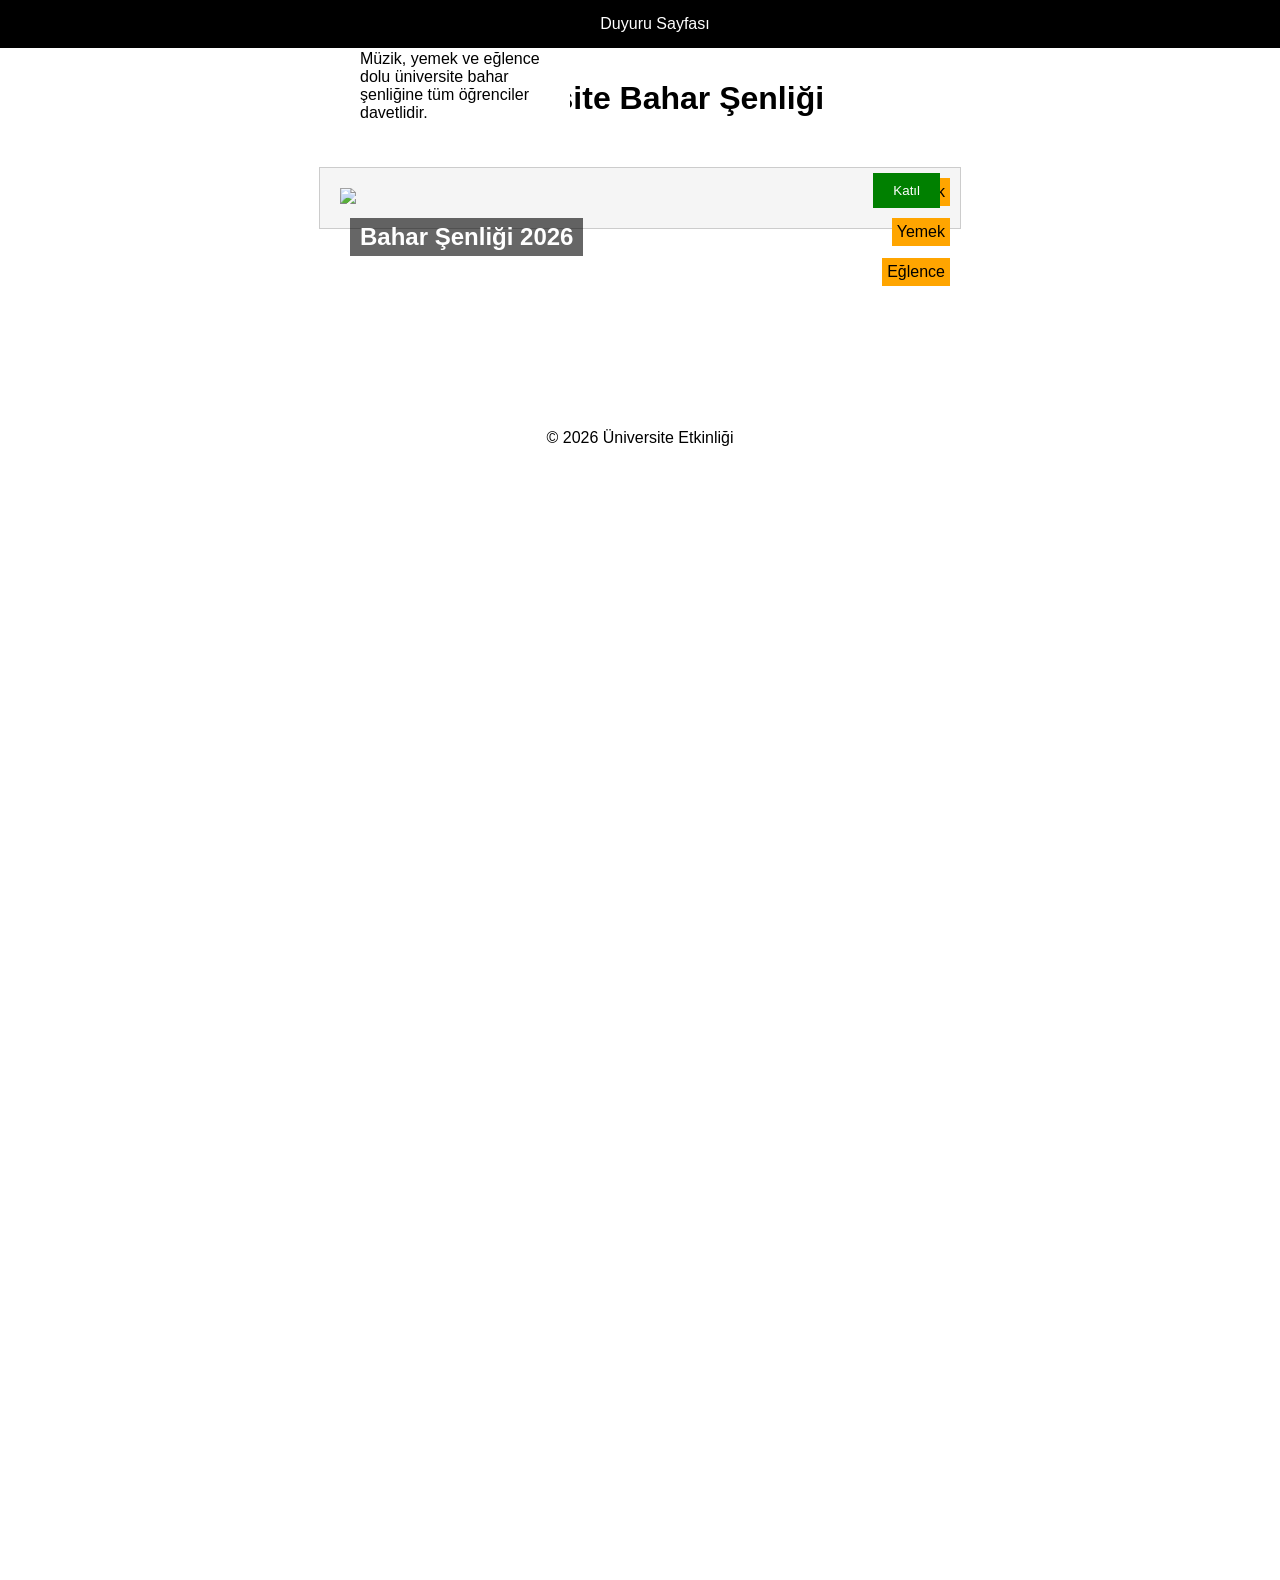
==== lab-position.html @ ff7f77c2 "Add files via upload" ====
<!DOCTYPE html>
<html lang="tr">
<head>
    <meta charset="UTF-8">
    <title>Etkinlik Duyurusu</title>
    <link rel="stylesheet" href="style.css">
</head>
<body>

    <!-- Fixed Menü -->
    <div class="fixed-menu">Duyuru Sayfası</div>

    <header>
        <h1>Üniversite Bahar Şenliği</h1>
    </header>

    <!-- Relative Kapsayıcı -->
    <div class="card-container">

        <img src="https://picsum.photos/600/300" class="card-img">

        <h2 class="card-title">Bahar Şenliği 2026</h2>

        <p class="card-text">
            Müzik, yemek ve eğlence dolu üniversite bahar şenliğine
            tüm öğrenciler davetlidir.
        </p>

        <!-- Absolute Etiketler -->
        <div class="tag tag1">Müzik</div>
        <div class="tag tag2">Yemek</div>
        <div class="tag tag3">Eğlence</div>

        <button class="join-btn">Katıl</button>

    </div>

    <footer>
        <p>© 2026 Üniversite Etkinliği</p>
    </footer>

</body>
</html>
---- style.css ----
/* ANA SAYFA */
.home-body {
    margin: 0;
    height: 100vh;
    display: flex;
    justify-content: center;
    align-items: center;
    background: linear-gradient(135deg, #4facfe, #00f2fe);
    font-family: Arial, sans-serif;
}

.home-container {
    background: white;
    padding: 40px;
    width: 400px;
    text-align: center;
    border-radius: 15px;
    box-shadow: 0 0 20px rgba(0,0,0,0.2);
    transition: 0.3s;
}

.home-container:hover {
    transform: scale(1.05);
    cursor: pointer;
}

.home-button {
    display: inline-block;
    padding: 12px 25px;
    background: #4facfe;
    color: white;
    text-decoration: none;
    border-radius: 8px;
    transition: 0.3s;
}

.home-button:hover {
    background: #0077ff;
}


/* LAB SAYFASI */

body {
    margin: 0;
    font-family: Arial, sans-serif;
    height: 1500px;
}

/* Fixed */
.fixed-menu {
    position: fixed;
    top: 0;
    width: 100%;
    background: black;
    color: white;
    text-align: center;
    padding: 15px;
    z-index: 1000;
}

/* Başlık */
header {
    margin-top: 80px;
    text-align: center;
}

/* Relative kapsayıcı */
.card-container {
    position: relative;
    width: 600px;
    margin: 50px auto;
    border: 1px solid #ccc;
    padding: 20px;
    background: #f5f5f5;
    transition: 0.3s;
}

/* Hover animasyonu */
.card-container:hover {
    transform: scale(1.03);
    cursor: pointer;
}

/* Resim */
.card-img {
    width: 100%;
}

/* Absolute başlık */
.card-title {
    position: absolute;
    top: 30px;
    left: 30px;
    background: rgba(0,0,0,0.6);
    color: white;
    padding: 5px 10px;
}

/* Absolute açıklama */
.card-text {
    position: absolute;
    bottom: 80px;
    left: 30px;
    background: white;
    padding: 10px;
    width: 200px;
}

/* Absolute etiket */
.tag {
    position: absolute;
    background: orange;
    padding: 5px;
    cursor: pointer;
    transition: 0.3s;
}

.tag:hover {
    background: red;
    color: white;
}

.tag1 { top: 10px; right: 10px; }
.tag2 { top: 50px; right: 10px; }
.tag3 { top: 90px; right: 10px; }

/* Buton */
.join-btn {
    position: absolute;
    bottom: 20px;
    right: 20px;
    padding: 10px 20px;
    border: none;
    background: green;
    color: white;
    cursor: pointer;
    transition: 0.3s;
}

.join-btn:active {
    background: darkgreen;
}

/* Footer */
footer {
    text-align: center;
    margin-top: 200px;
}
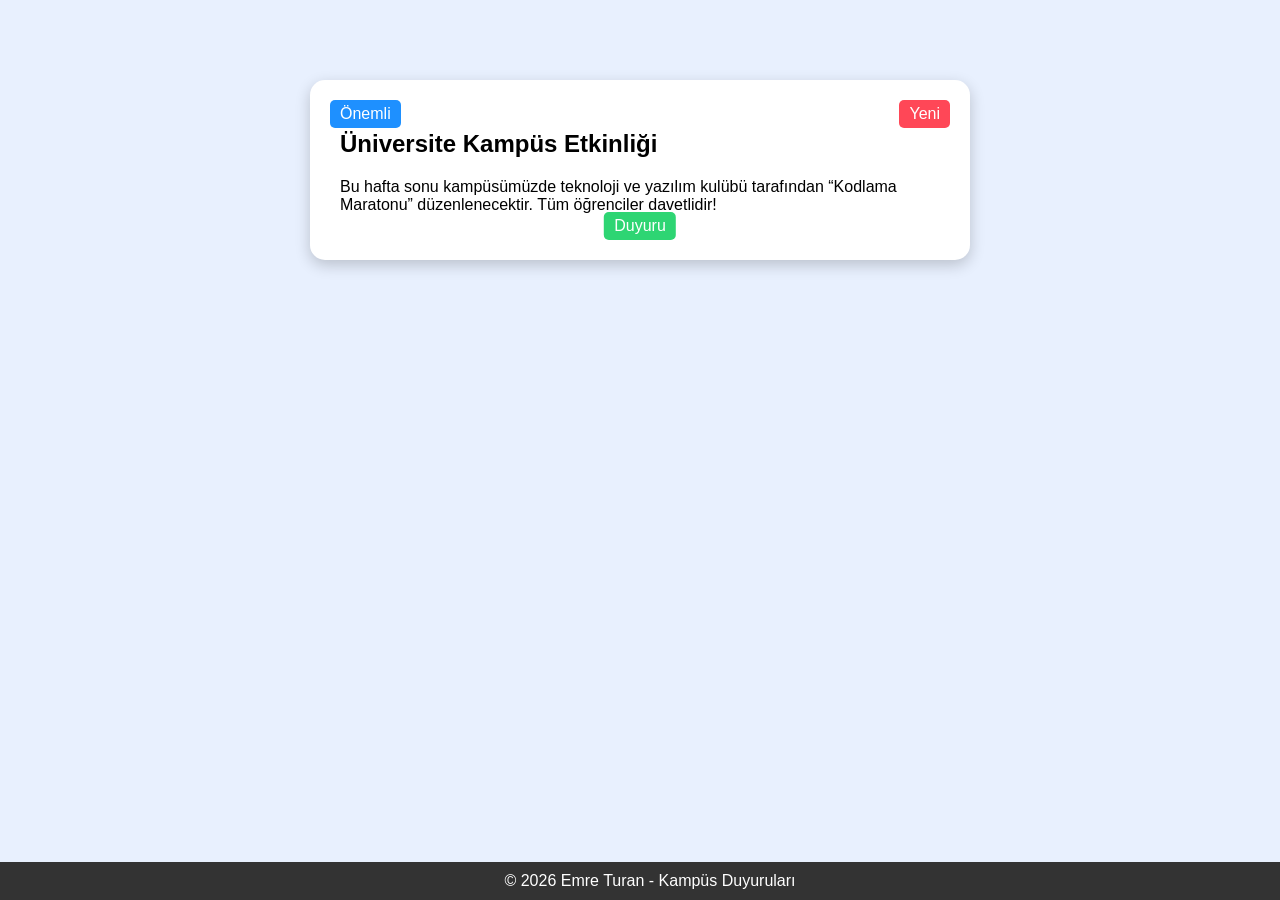
==== commit 3e80c995: "Add files via upload" ====
--- a/lab-position.html
+++ b/lab-position.html
@@ -2,42 +2,105 @@
 <html lang="tr">
 <head>
     <meta charset="UTF-8">
-    <title>Etkinlik Duyurusu</title>
+    <title>Duyuru Kartı</title>
     <link rel="stylesheet" href="style.css">
+    <style>
+        /* LAB SAYFA ÖZEL CSS */
+        body {
+            background: #e8f0fe;
+            margin: 0;
+            font-family: Arial, sans-serif;
+        }
+
+        .card-container {
+            position: relative; /* relative kapsayıcı */
+            width: 600px;
+            margin: 80px auto;
+            background: white;
+            border-radius: 15px;
+            padding: 30px;
+            box-shadow: 0 5px 15px rgba(0,0,0,0.2);
+        }
+
+        /* Absolute öğeler */
+        .badge1 {
+            position: absolute;
+            top: 20px;
+            right: 20px;
+            background: #ff4757;
+            color: white;
+            padding: 5px 10px;
+            border-radius: 5px;
+        }
+
+        .badge2 {
+            position: absolute;
+            top: 20px;
+            left: 20px;
+            background: #1e90ff;
+            color: white;
+            padding: 5px 10px;
+            border-radius: 5px;
+            z-index: 2; /* z-index örneği */
+        }
+
+        .badge3 {
+            position: absolute;
+            bottom: 20px;
+            right: 50%;
+            transform: translateX(50%);
+            background: #2ed573;
+            color: white;
+            padding: 5px 10px;
+            border-radius: 5px;
+        }
+
+        /* Fixed öğe */
+        .fixed-footer {
+            position: fixed;
+            bottom: 0;
+            left: 0;
+            width: 100%;
+            background: #333;
+            color: white;
+            text-align: center;
+            padding: 10px;
+            z-index: 100;
+        }
+
+        /* Hover ve animasyonlar */
+        .card-container:hover {
+            transform: scale(1.02);
+            transition: 0.3s;
+            cursor: pointer;
+        }
+
+        .badge1:hover,
+        .badge2:hover,
+        .badge3:hover {
+            transform: scale(1.1);
+            transition: 0.3s;
+            cursor: pointer;
+        }
+    </style>
 </head>
 <body>
 
-    <!-- Fixed Menü -->
-    <div class="fixed-menu">Duyuru Sayfası</div>
+<div class="card-container">
+    <div class="badge1">Yeni</div>
+    <div class="badge2">Önemli</div>
+    <div class="badge3">Duyuru</div>
 
-    <header>
-        <h1>Üniversite Bahar Şenliği</h1>
-    </header>
+    <h2>Üniversite Kampüs Etkinliği</h2>
+    <p>
+        Bu hafta sonu kampüsümüzde teknoloji ve yazılım kulübü tarafından
+        “Kodlama Maratonu” düzenlenecektir. Tüm öğrenciler davetlidir!
+    </p>
+</div>
 
-    <!-- Relative Kapsayıcı -->
-    <div class="card-container">
-
-        <img src="https://picsum.photos/600/300" class="card-img">
-
-        <h2 class="card-title">Bahar Şenliği 2026</h2>
-
-        <p class="card-text">
-            Müzik, yemek ve eğlence dolu üniversite bahar şenliğine
-            tüm öğrenciler davetlidir.
-        </p>
-
-        <!-- Absolute Etiketler -->
-        <div class="tag tag1">Müzik</div>
-        <div class="tag tag2">Yemek</div>
-        <div class="tag tag3">Eğlence</div>
-
-        <button class="join-btn">Katıl</button>
-
-    </div>
-
-    <footer>
-        <p>© 2026 Üniversite Etkinliği</p>
-    </footer>
+<div class="fixed-footer">
+    © 2026 Emre Turan - Kampüs Duyuruları
+</div>
 
 </body>
 </html>
--- a/style.css
+++ b/style.css
@@ -1,29 +1,101 @@
-/* ANA SAYFA */
-.home-body {
-    margin: 0;
-    height: 100vh;
-    display: flex;
-    justify-content: center;
-    align-items: center;
-    background: linear-gradient(135deg, #4facfe, #00f2fe);
+/* ===== Genel ===== */
+
+body{
+    margin:0;
     font-family: Arial, sans-serif;
+    background:#f4f4f4;
 }
 
-.home-container {
-    background: white;
-    padding: 40px;
-    width: 400px;
-    text-align: center;
-    border-radius: 15px;
-    box-shadow: 0 0 20px rgba(0,0,0,0.2);
-    transition: 0.3s;
+/* ===== Header ===== */
+
+header{
+    background:#222;
+    color:white;
+    text-align:center;
+    padding:20px;
 }
 
-.home-container:hover {
-    transform: scale(1.05);
-    cursor: pointer;
+/* ===== Menü ===== */
+
+nav{
+    background:#333;
+    text-align:center;
+    padding:12px;
 }
 
+nav a{
+    color:white;
+    text-decoration:none;
+    margin:0 10px;
+}
+
+nav a:hover{
+    color:#ddd;
+}
+
+/* ===== Ana içerik ===== */
+
+.container{
+    width:80%;
+    margin:auto;
+    background:white;
+    padding:20px;
+    margin-top:20px;
+}
+
+.contact-container{
+    width:600px;
+    margin:40px auto;
+    padding:25px;
+    background:white;
+    border:1px solid #ccc;
+    border-radius:8px;
+}
+
+.contact-container h2{
+    text-align:center;
+    margin-bottom:20px;
+}
+
+/* input alanları */
+
+input,
+select,
+textarea{
+    width:100%;
+    padding:10px;
+    margin-bottom:15px;
+    border:1px solid #ccc;
+    border-radius:4px;
+    box-sizing:border-box;
+}
+
+/* buton */
+
+button{
+    background:#333;
+    color:white;
+    border:none;
+    padding:12px 25px;
+    border-radius:5px;
+    cursor:pointer;
+}
+
+button:hover{
+    background:#555;
+}
+
+/* ===== Footer ===== */
+
+footer{
+    background:#222;
+    color:white;
+    text-align:center;
+    padding:12px;
+    margin-top:30px;
+}
+
+/* ===== Duyuru Sayfası Butonu ===== */
 .home-button {
     display: inline-block;
     padding: 12px 25px;
@@ -32,118 +104,10 @@
     text-decoration: none;
     border-radius: 8px;
     transition: 0.3s;
+    margin-top: 15px;
 }
 
 .home-button:hover {
     background: #0077ff;
-}
-
-
-/* LAB SAYFASI */
-
-body {
-    margin: 0;
-    font-family: Arial, sans-serif;
-    height: 1500px;
-}
-
-/* Fixed */
-.fixed-menu {
-    position: fixed;
-    top: 0;
-    width: 100%;
-    background: black;
-    color: white;
-    text-align: center;
-    padding: 15px;
-    z-index: 1000;
-}
-
-/* Başlık */
-header {
-    margin-top: 80px;
-    text-align: center;
-}
-
-/* Relative kapsayıcı */
-.card-container {
-    position: relative;
-    width: 600px;
-    margin: 50px auto;
-    border: 1px solid #ccc;
-    padding: 20px;
-    background: #f5f5f5;
-    transition: 0.3s;
-}
-
-/* Hover animasyonu */
-.card-container:hover {
-    transform: scale(1.03);
     cursor: pointer;
-}
-
-/* Resim */
-.card-img {
-    width: 100%;
-}
-
-/* Absolute başlık */
-.card-title {
-    position: absolute;
-    top: 30px;
-    left: 30px;
-    background: rgba(0,0,0,0.6);
-    color: white;
-    padding: 5px 10px;
-}
-
-/* Absolute açıklama */
-.card-text {
-    position: absolute;
-    bottom: 80px;
-    left: 30px;
-    background: white;
-    padding: 10px;
-    width: 200px;
-}
-
-/* Absolute etiket */
-.tag {
-    position: absolute;
-    background: orange;
-    padding: 5px;
-    cursor: pointer;
-    transition: 0.3s;
-}
-
-.tag:hover {
-    background: red;
-    color: white;
-}
-
-.tag1 { top: 10px; right: 10px; }
-.tag2 { top: 50px; right: 10px; }
-.tag3 { top: 90px; right: 10px; }
-
-/* Buton */
-.join-btn {
-    position: absolute;
-    bottom: 20px;
-    right: 20px;
-    padding: 10px 20px;
-    border: none;
-    background: green;
-    color: white;
-    cursor: pointer;
-    transition: 0.3s;
-}
-
-.join-btn:active {
-    background: darkgreen;
-}
-
-/* Footer */
-footer {
-    text-align: center;
-    margin-top: 200px;
 }
